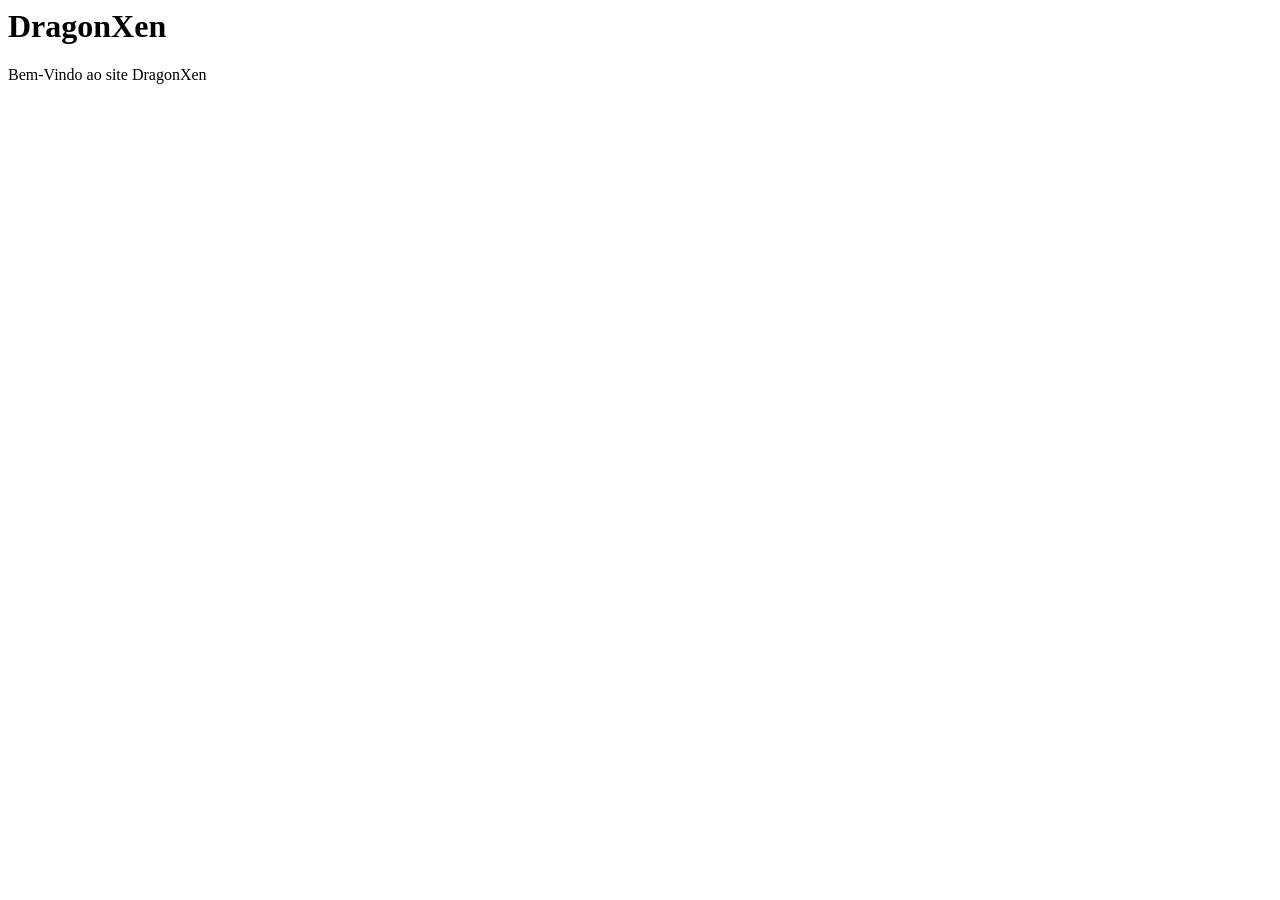
==== index.html @ 51ab4402 "Index do site" ====
<html>
		<head>
						<meta charset="UTF-8">
						<meta name="viewport" content="width=width, initial-scale=1.0">
						<title>DragonXen</title>
		</head>
		<body>
			<h1>DragonXen</h1>
			<p>Bem-Vindo ao site DragonXen</p>
		</body>
</html>
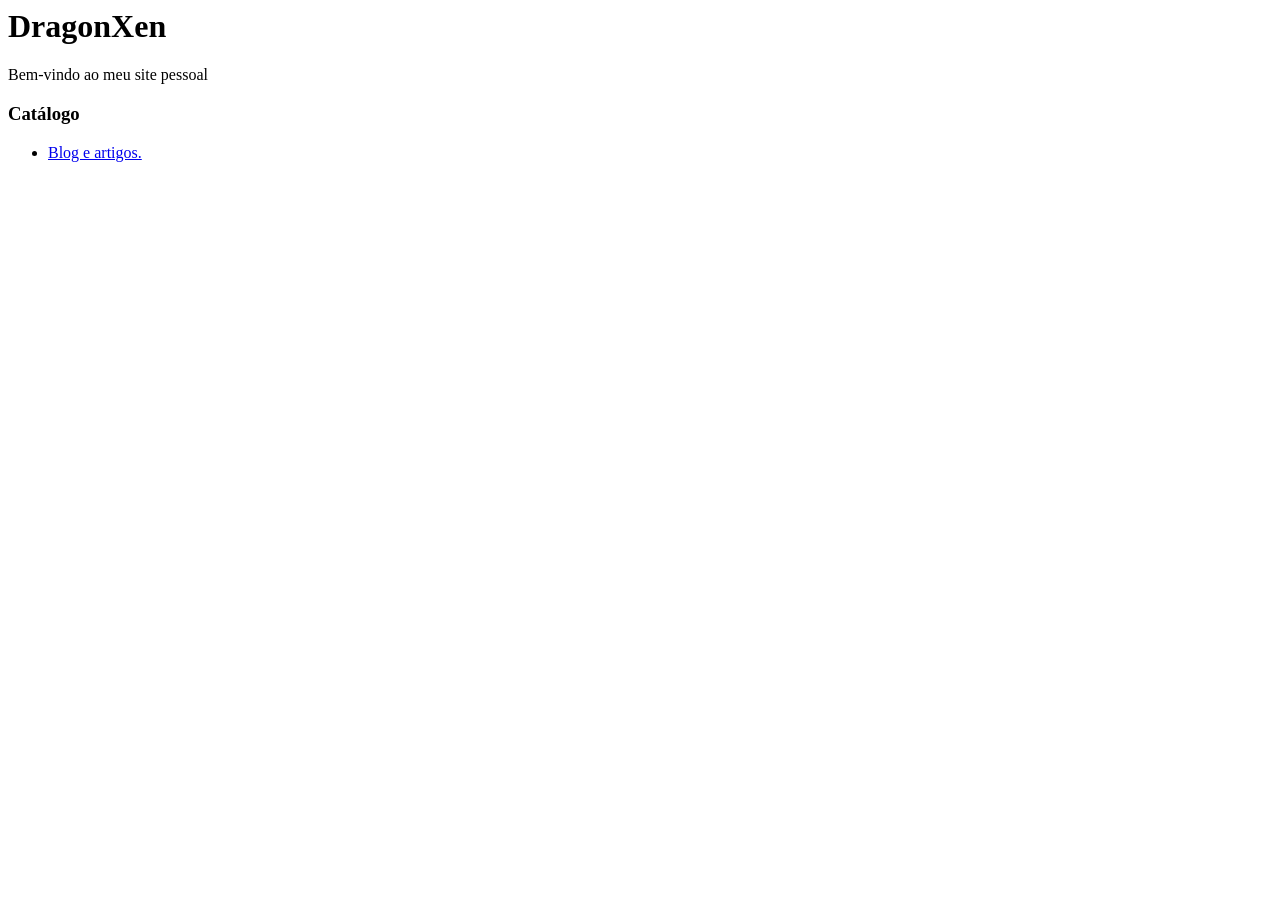
==== commit d68d4f93: "Adicionando a lista de catalogos - test" ====
--- a/index.html
+++ b/index.html
@@ -1,11 +1,18 @@
 <html>
 		<head>
-						<meta charset="UTF-8">
-						<meta name="viewport" content="width=width, initial-scale=1.0">
+						<meta charset="UTF-8"/>
+						<meta name="viewport" content="width=width, initial-scale=1.0"/>
 						<title>DragonXen</title>
 		</head>
 		<body>
 			<h1>DragonXen</h1>
-			<p>Bem-Vindo ao site DragonXen</p>
+			<p>Bem-vindo ao meu site pessoal</p>
+			
+			<h3>Catálogo</h3>
+			<ul>
+				<li>
+					<a href="pages/blog">Blog e artigos.</a>
+				</li>
+			</ul>
 		</body>
 </html>
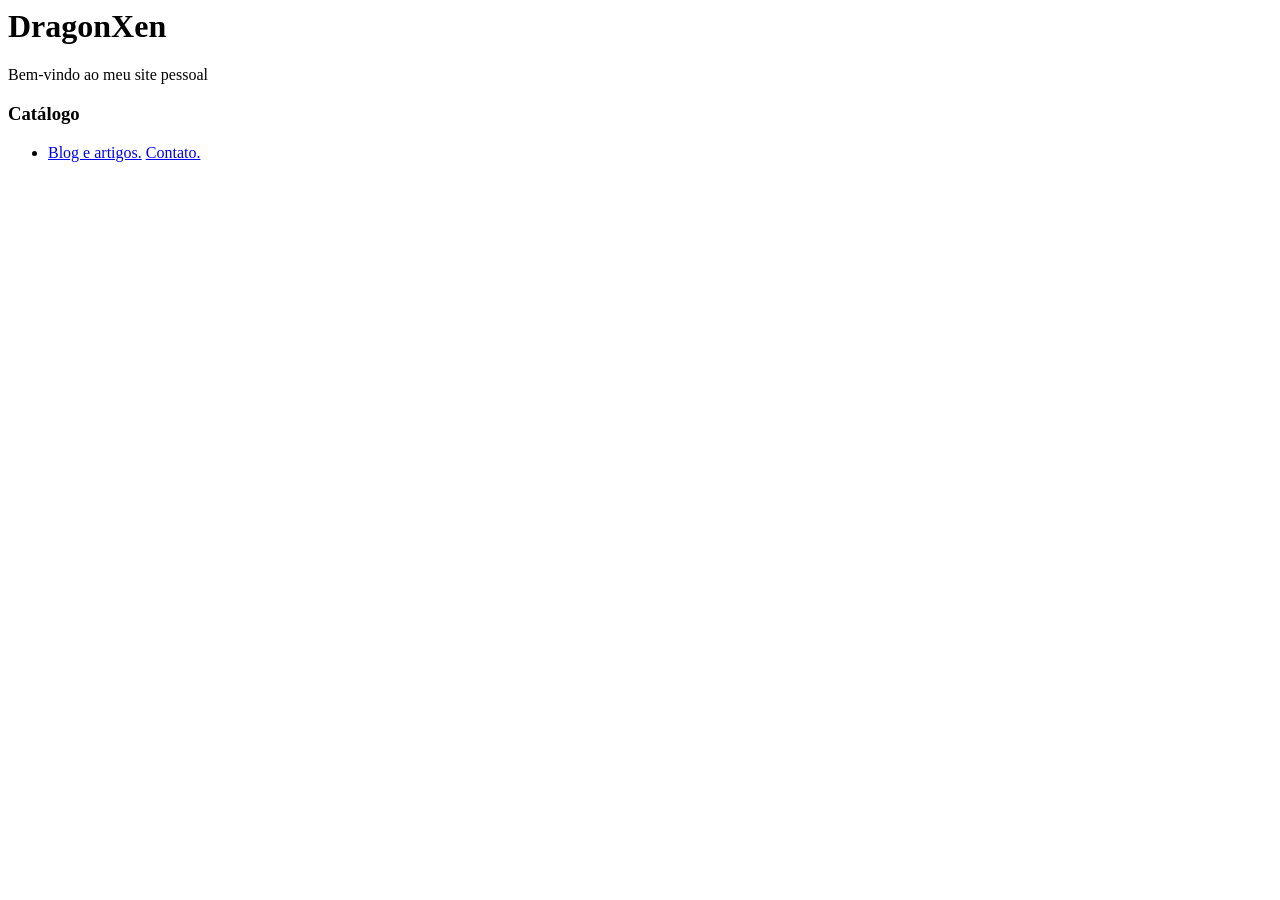
==== commit 071eda1f: "Estruturando o site - test 2" ====
--- a/index.html
+++ b/index.html
@@ -1,7 +1,7 @@
 <html>
 		<head>
 						<meta charset="UTF-8"/>
-						<meta name="viewport" content="width=width, initial-scale=1.0"/>
+						<meta name="viewport" content="width=device-width"/>
 						<title>DragonXen</title>
 		</head>
 		<body>
@@ -12,6 +12,7 @@
 			<ul>
 				<li>
 					<a href="pages/blog">Blog e artigos.</a>
+					<a href="pages/contato">Contato.</a>
 				</li>
 			</ul>
 		</body>
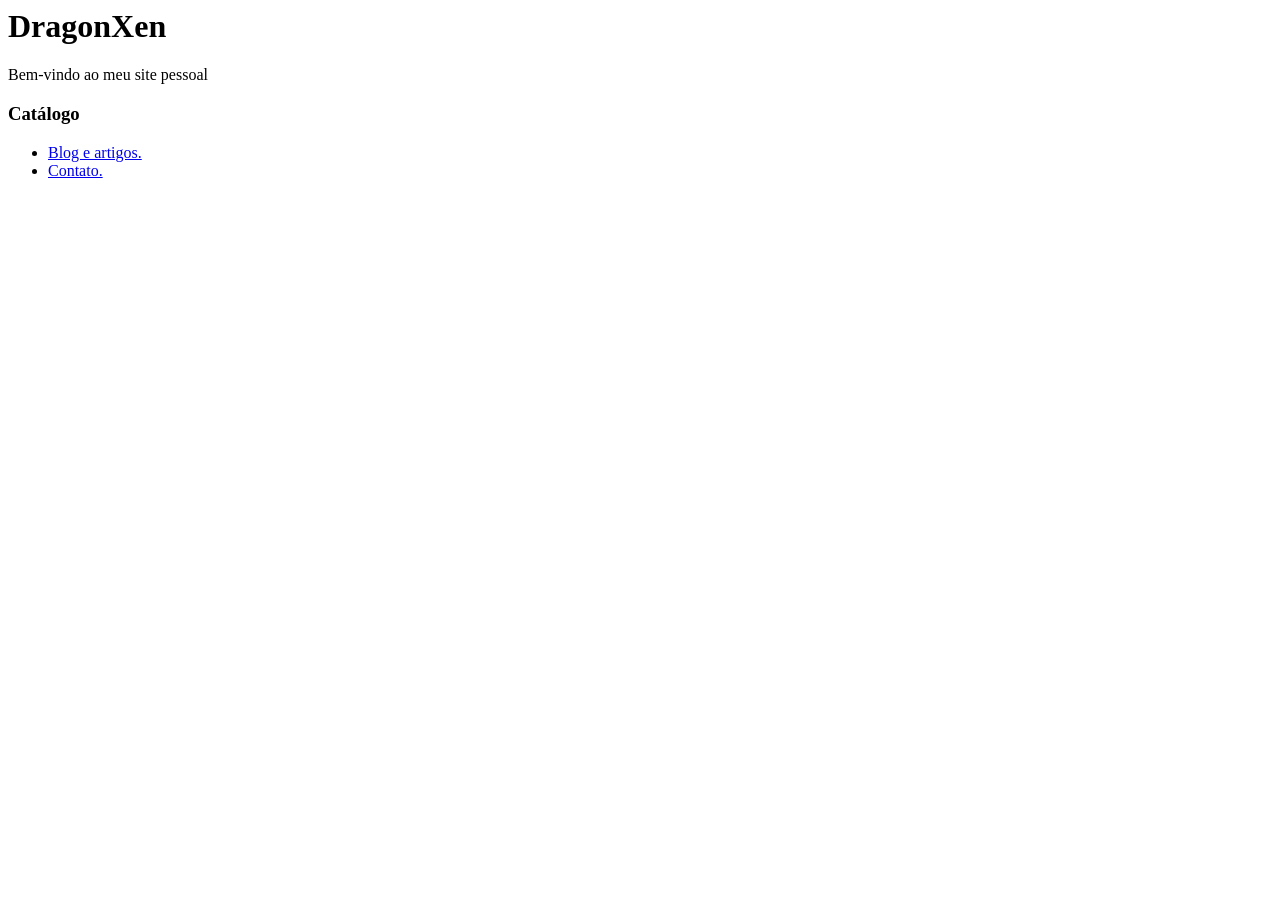
==== commit 7bb58c97: "Estruturando o site - test 2.1 corrigindo tags" ====
--- a/index.html
+++ b/index.html
@@ -10,10 +10,8 @@
 			
 			<h3>Catálogo</h3>
 			<ul>
-				<li>
-					<a href="pages/blog">Blog e artigos.</a>
-					<a href="pages/contato">Contato.</a>
-				</li>
+				<li><a href="pages/blog">Blog e artigos.</a></li>
+					<li><a href="pages/contato">Contato.</a></li>
 			</ul>
 		</body>
 </html>
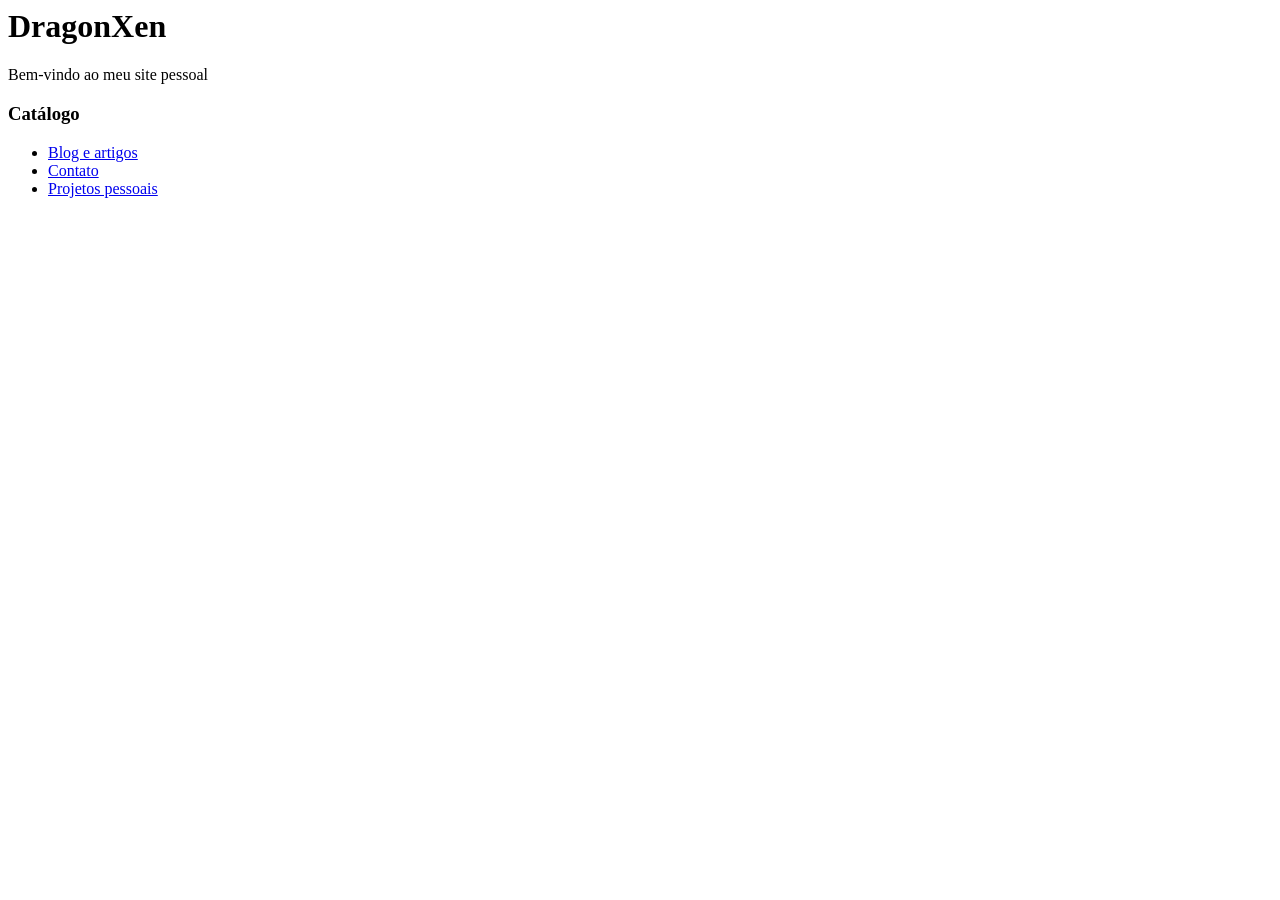
==== commit 5216eea9: "Update pagina inicial" ====
--- a/index.html
+++ b/index.html
@@ -10,8 +10,9 @@
 			
 			<h3>Catálogo</h3>
 			<ul>
-				<li><a href="pages/blog">Blog e artigos.</a></li>
-					<li><a href="pages/contato">Contato.</a></li>
+				<li><a href="blog">Blog e artigos</a></li>
+				<li><a href="contato">Contato</a></li>
+				<li><a href="projetos">Projetos pessoais</a></li>
 			</ul>
 		</body>
-</html>+</html>
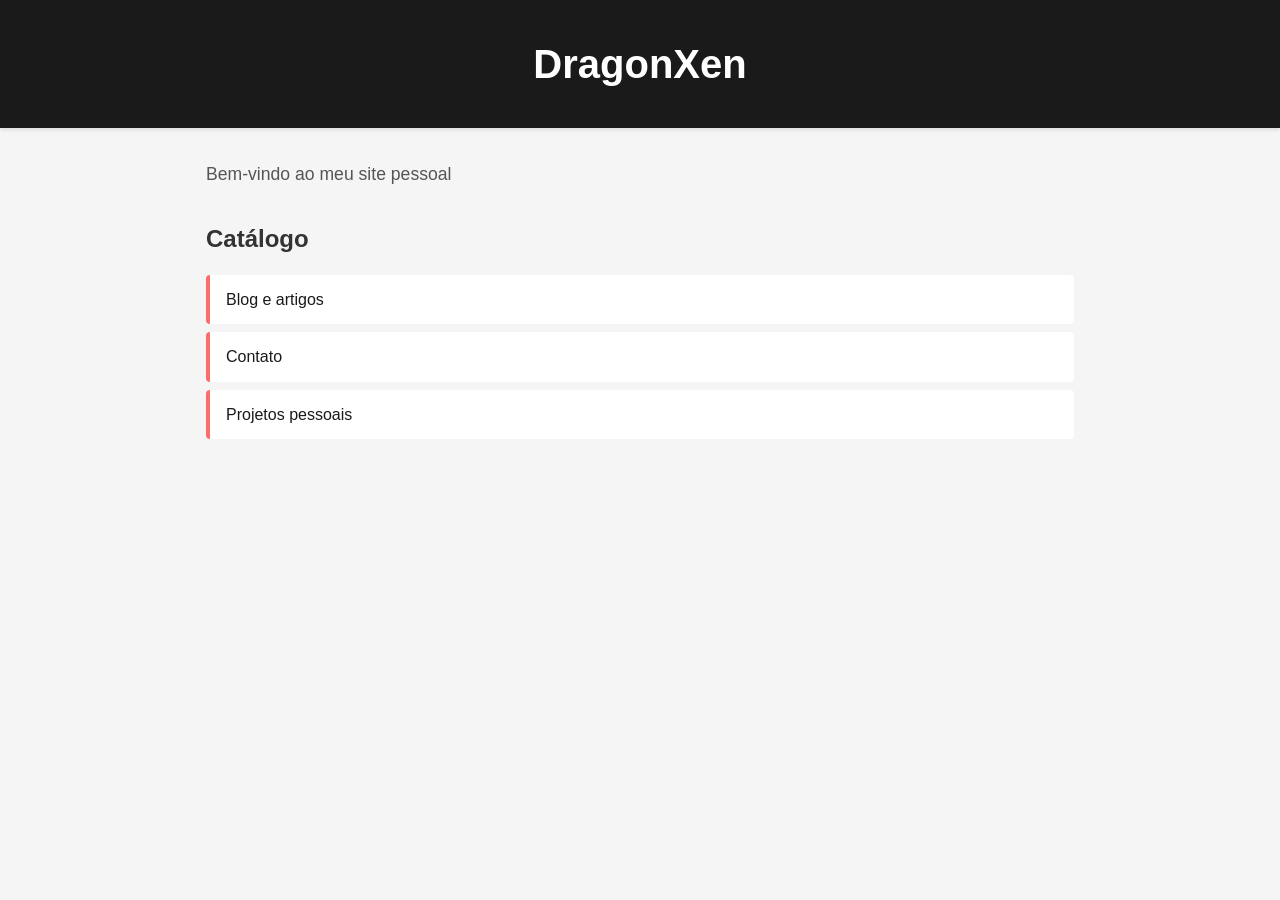
==== commit 27d78fb7: "Estilizando" ====
--- a/index.html
+++ b/index.html
@@ -1,18 +1,35 @@
-<html>
-		<head>
-						<meta charset="UTF-8"/>
-						<meta name="viewport" content="width=device-width"/>
-						<title>DragonXen</title>
-		</head>
-		<body>
+<!DOCTYPE html>
+<html lang="pt-BR">
+	<head>
+		<meta charset="UTF-8" />
+		<meta name="viewport" content="width=device-width, initial-scale=1.0" />
+		<meta name="description" content="Site pessoal de DragonXen com blog, contato e projetos" />
+		<meta name="author" content="DragonXen" />
+		<title>DragonXen - Bem-vindo</title>
+		<link rel="stylesheet" href="src/css/style.css" />
+	</head>
+	<body>
+		<div id="my-banner"></div>
+
+		<header>
 			<h1>DragonXen</h1>
-			<p>Bem-vindo ao meu site pessoal</p>
-			
-			<h3>Catálogo</h3>
-			<ul>
-				<li><a href="blog">Blog e artigos</a></li>
-				<li><a href="contato">Contato</a></li>
-				<li><a href="projetos">Projetos pessoais</a></li>
-			</ul>
-		</body>
+		</header>
+
+		<main>
+			<section>
+				<p>Bem-vindo ao meu site pessoal</p>
+			</section>
+
+			<nav>
+				<h2>Catálogo</h2>
+				<ul>
+					<li><a href="blog">Blog e artigos</a></li>
+					<li><a href="contato">Contato</a></li>
+					<li><a href="projetos">Projetos pessoais</a></li>
+				</ul>
+			</nav>
+		</main>
+
+		<script src="https://keepandroidopen.org/banner.js?lang=pt&size=mini&id=my-banner"></script>
+	</body>
 </html>
--- a/src/css/style.css
+++ b/src/css/style.css
@@ -0,0 +1,80 @@
+* {
+	margin: 0;
+	padding: 0;
+	box-sizing: border-box;
+}
+
+body {
+	font-family: -apple-system, BlinkMacSystemFont, 'Segoe UI', Roboto, Oxygen, Ubuntu, Cantarell, sans-serif;
+	line-height: 1.6;
+	color: #333;
+	background-color: #f5f5f5;
+}
+
+header {
+	background-color: #1a1a1a;
+	color: white;
+	padding: 2rem;
+	text-align: center;
+	box-shadow: 0 2px 4px rgba(0, 0, 0, 0.1);
+}
+
+header h1 {
+	font-size: 2.5rem;
+	margin: 0;
+}
+
+main {
+	max-width: 900px;
+	margin: 2rem auto;
+	padding: 0 1rem;
+}
+
+section {
+	margin-bottom: 2rem;
+}
+
+section p {
+	font-size: 1.1rem;
+	color: #555;
+}
+
+nav h2 {
+	margin-top: 1.5rem;
+	margin-bottom: 1rem;
+	font-size: 1.5rem;
+}
+
+nav ul {
+	list-style: none;
+	display: flex;
+	flex-direction: column;
+	gap: 0.5rem;
+}
+
+nav a {
+	display: block;
+	padding: 0.75rem 1rem;
+	background-color: white;
+	color: #1a1a1a;
+	text-decoration: none;
+	border-left: 4px solid #ff6b6b;
+	transition: all 0.3s ease;
+	border-radius: 4px;
+}
+
+nav a:hover {
+	background-color: #ff6b6b;
+	color: white;
+	padding-left: 1.5rem;
+}
+
+@media (max-width: 768px) {
+	header h1 {
+		font-size: 1.8rem;
+	}
+
+	main {
+		margin: 1rem auto;
+	}
+}
